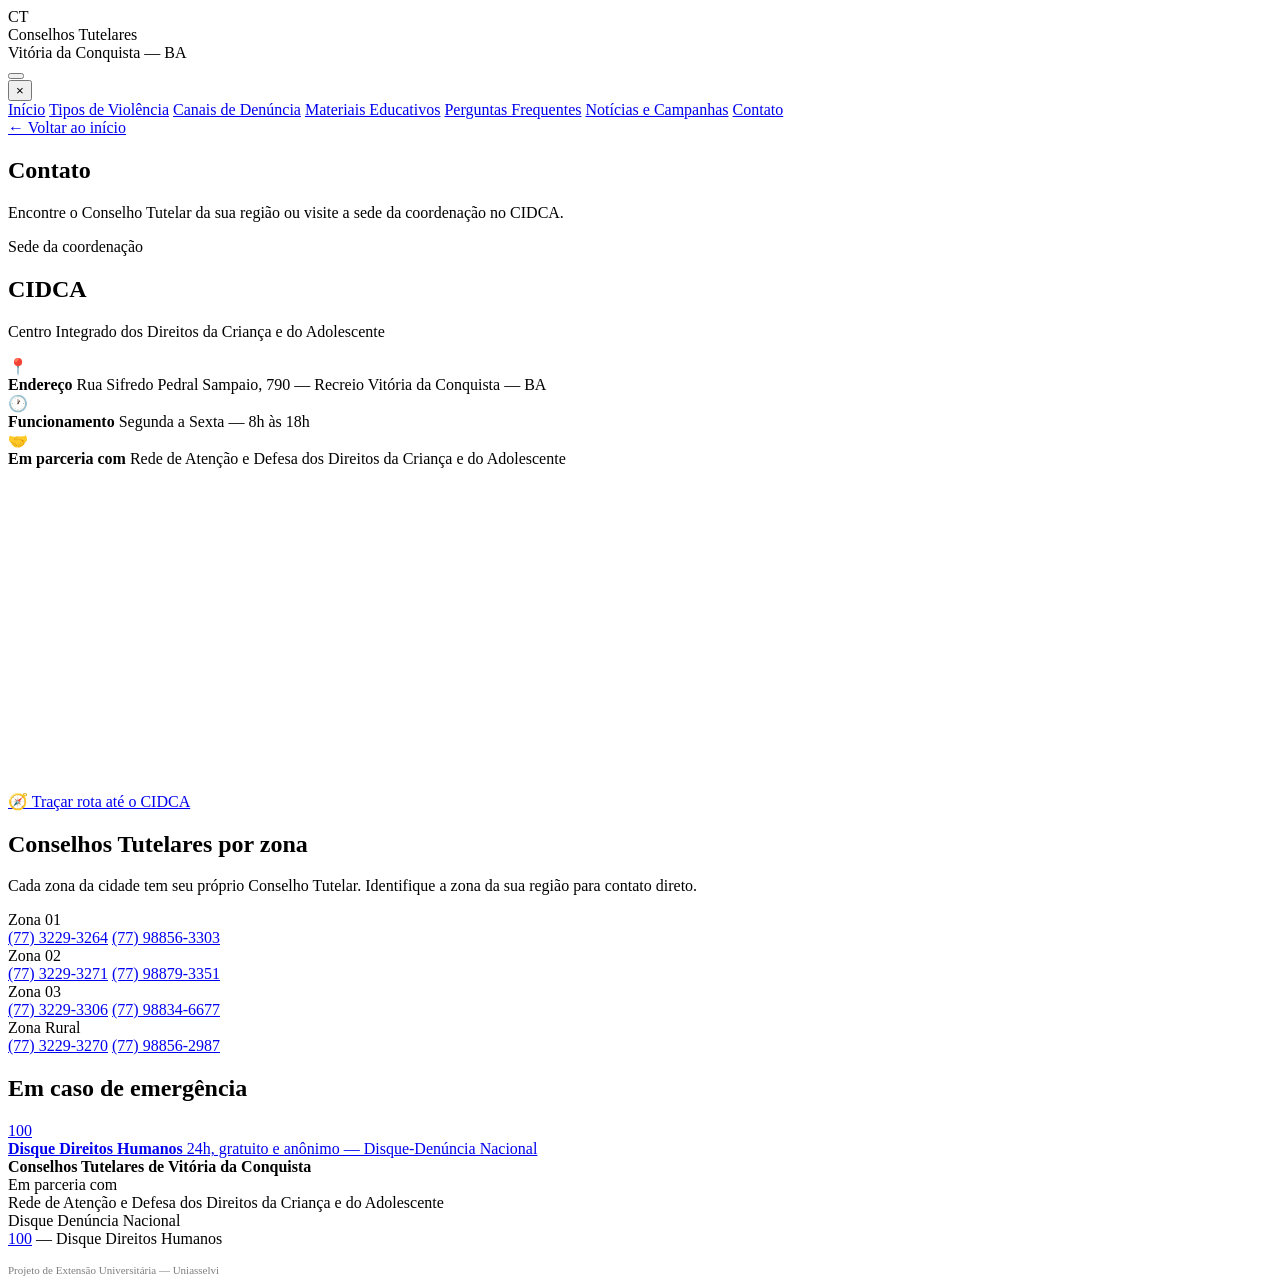
==== public/contato.html @ b0d044d9 "feat: página de contato com mapa do CIDCA e canais por zona" ====
<!DOCTYPE html>
<html lang="pt-BR">
<head>
  <meta charset="UTF-8">
  <meta name="viewport" content="width=device-width, initial-scale=1.0">
  <meta name="description" content="Como entrar em contato com os Conselhos Tutelares de Vitória da Conquista. Endereço, telefones por zona e mapa de localização.">
  <title>Contato — Conselhos Tutelares VCA</title>

  <link rel="preconnect" href="https://fonts.googleapis.com">
  <link rel="preconnect" href="https://fonts.gstatic.com" crossorigin>
  <link href="https://fonts.googleapis.com/css2?family=Bricolage+Grotesque:opsz,wght@12..96,500;12..96,600;12..96,700&family=DM+Sans:opsz,wght@9..40,400;9..40,500;9..40,600&display=swap" rel="stylesheet">

  <link rel="stylesheet" href="/css/style.css">
  <link rel="stylesheet" href="/css/contato.css">
</head>
<body>

  <header class="header">
    <div class="header-logo" aria-hidden="true">CT</div>
    <div class="header-info">
      <div class="nome">Conselhos Tutelares</div>
      <div class="local">Vitória da Conquista — BA</div>
    </div>
    <button class="menu-btn" aria-label="Abrir menu" id="abrirMenu">
      <span></span><span></span><span></span>
    </button>
  </header>

  <div class="menu-overlay" id="menuOverlay"></div>
  <aside class="menu-lateral" id="menuLateral" aria-hidden="true">
    <button class="menu-fechar" aria-label="Fechar menu" id="fecharMenu">×</button>
    <nav>
      <a href="/">Início</a>
      <a href="/tipos-violencia">Tipos de Violência</a>
      <a href="/#canais">Canais de Denúncia</a>
      <a href="/materiais">Materiais Educativos</a>
      <a href="/faq">Perguntas Frequentes</a>
      <a href="/noticias">Notícias e Campanhas</a>
      <a href="/contato">Contato</a>
    </nav>
  </aside>

  <main>

    <section class="section-header">
      <a href="/" class="voltar">← Voltar ao início</a>
      <h1>Contato</h1>
      <p>Encontre o Conselho Tutelar da sua região ou visite a sede da coordenação no CIDCA.</p>
    </section>

    <!-- COORDENAÇÃO / CIDCA -->
    <section class="secao">
      <div class="cidca-card">
        <div class="cidca-titulo">
          <span class="cidca-tag">Sede da coordenação</span>
          <h2>CIDCA</h2>
          <p>Centro Integrado dos Direitos da Criança e do Adolescente</p>
        </div>

        <div class="cidca-info">
          <div class="info-linha">
            <span class="info-icone" aria-hidden="true">📍</span>
            <div>
              <strong>Endereço</strong>
              <span>Rua Sifredo Pedral Sampaio, 790 — Recreio</span>
              <span>Vitória da Conquista — BA</span>
            </div>
          </div>

          <div class="info-linha">
            <span class="info-icone" aria-hidden="true">🕐</span>
            <div>
              <strong>Funcionamento</strong>
              <span>Segunda a Sexta — 8h às 18h</span>
            </div>
          </div>

          <div class="info-linha">
            <span class="info-icone" aria-hidden="true">🤝</span>
            <div>
              <strong>Em parceria com</strong>
              <span>Rede de Atenção e Defesa dos Direitos da Criança e do Adolescente</span>
            </div>
          </div>
        </div>

        <!-- Mapa Google embed -->
        <div class="mapa-container">
          <iframe
            src="https://www.google.com/maps?q=Rua+Sifredo+Pedral+Sampaio,+790,+Recreio,+Vit%C3%B3ria+da+Conquista,+BA&output=embed"
            width="100%"
            height="320"
            style="border:0;"
            allowfullscreen=""
            loading="lazy"
            referrerpolicy="no-referrer-when-downgrade"
            title="Mapa da localização do CIDCA">
          </iframe>
        </div>

        <a href="https://www.google.com/maps/dir/?api=1&destination=Rua+Sifredo+Pedral+Sampaio,+790,+Recreio,+Vit%C3%B3ria+da+Conquista,+BA" target="_blank" rel="noopener" class="btn btn-secundario btn-rotas">
          🧭 Traçar rota até o CIDCA
        </a>
      </div>
    </section>

    <!-- CONSELHOS POR ZONA -->
    <section class="secao secao-canais">
      <h2>Conselhos Tutelares por zona</h2>
      <p class="canais-intro">Cada zona da cidade tem seu próprio Conselho Tutelar. Identifique a zona da sua região para contato direto.</p>

      <div class="canal-lista">
        <div class="canal-item">
          <div class="canal-zona">Zona 01</div>
          <div class="canal-telefones">
            <a href="tel:7732293264">(77) 3229-3264</a>
            <a href="tel:77988563303">(77) 98856-3303</a>
          </div>
        </div>
        <div class="canal-item">
          <div class="canal-zona">Zona 02</div>
          <div class="canal-telefones">
            <a href="tel:7732293271">(77) 3229-3271</a>
            <a href="tel:77988793351">(77) 98879-3351</a>
          </div>
        </div>
        <div class="canal-item">
          <div class="canal-zona">Zona 03</div>
          <div class="canal-telefones">
            <a href="tel:7732293306">(77) 3229-3306</a>
            <a href="tel:77988346677">(77) 98834-6677</a>
          </div>
        </div>
        <div class="canal-item">
          <div class="canal-zona">Zona Rural</div>
          <div class="canal-telefones">
            <a href="tel:7732293270">(77) 3229-3270</a>
            <a href="tel:77988562987">(77) 98856-2987</a>
          </div>
        </div>
      </div>
    </section>

    <!-- EMERGÊNCIAS -->
    <section class="secao">
      <h2>Em caso de emergência</h2>
      <a href="tel:100" class="canal-destaque">
        <div class="canal-destaque-numero">100</div>
        <div class="canal-destaque-info">
          <strong>Disque Direitos Humanos</strong>
          <span>24h, gratuito e anônimo — Disque-Denúncia Nacional</span>
        </div>
      </a>
    </section>

  </main>

  <footer class="rodape">
    <strong>Conselhos Tutelares de Vitória da Conquista</strong>
    <div class="rodape-linha">
      <div class="label">Em parceria com</div>
      <div>Rede de Atenção e Defesa dos Direitos da Criança e do Adolescente</div>
    </div>
    <div class="rodape-linha">
      <div class="label">Disque Denúncia Nacional</div>
      <div><a href="tel:100">100</a> — Disque Direitos Humanos</div>
    </div>
    <div class="rodape-linha" style="margin-top: 16px; opacity: 0.5; font-size: 11px;">
      Projeto de Extensão Universitária — Uniasselvi
    </div>
  </footer>

  <script>
    const abrirMenu = document.getElementById('abrirMenu');
    const fecharMenu = document.getElementById('fecharMenu');
    const menuLateral = document.getElementById('menuLateral');
    const menuOverlay = document.getElementById('menuOverlay');

    function abrir() {
      menuLateral.classList.add('aberto');
      menuOverlay.classList.add('aberto');
      menuLateral.setAttribute('aria-hidden', 'false');
    }

    function fechar() {
      menuLateral.classList.remove('aberto');
      menuOverlay.classList.remove('aberto');
      menuLateral.setAttribute('aria-hidden', 'true');
    }

    abrirMenu.addEventListener('click', abrir);
    fecharMenu.addEventListener('click', fechar);
    menuOverlay.addEventListener('click', fechar);

    document.querySelectorAll('.menu-lateral nav a').forEach(link => {
      link.addEventListener('click', fechar);
    });
  </script>

</body>
</html>
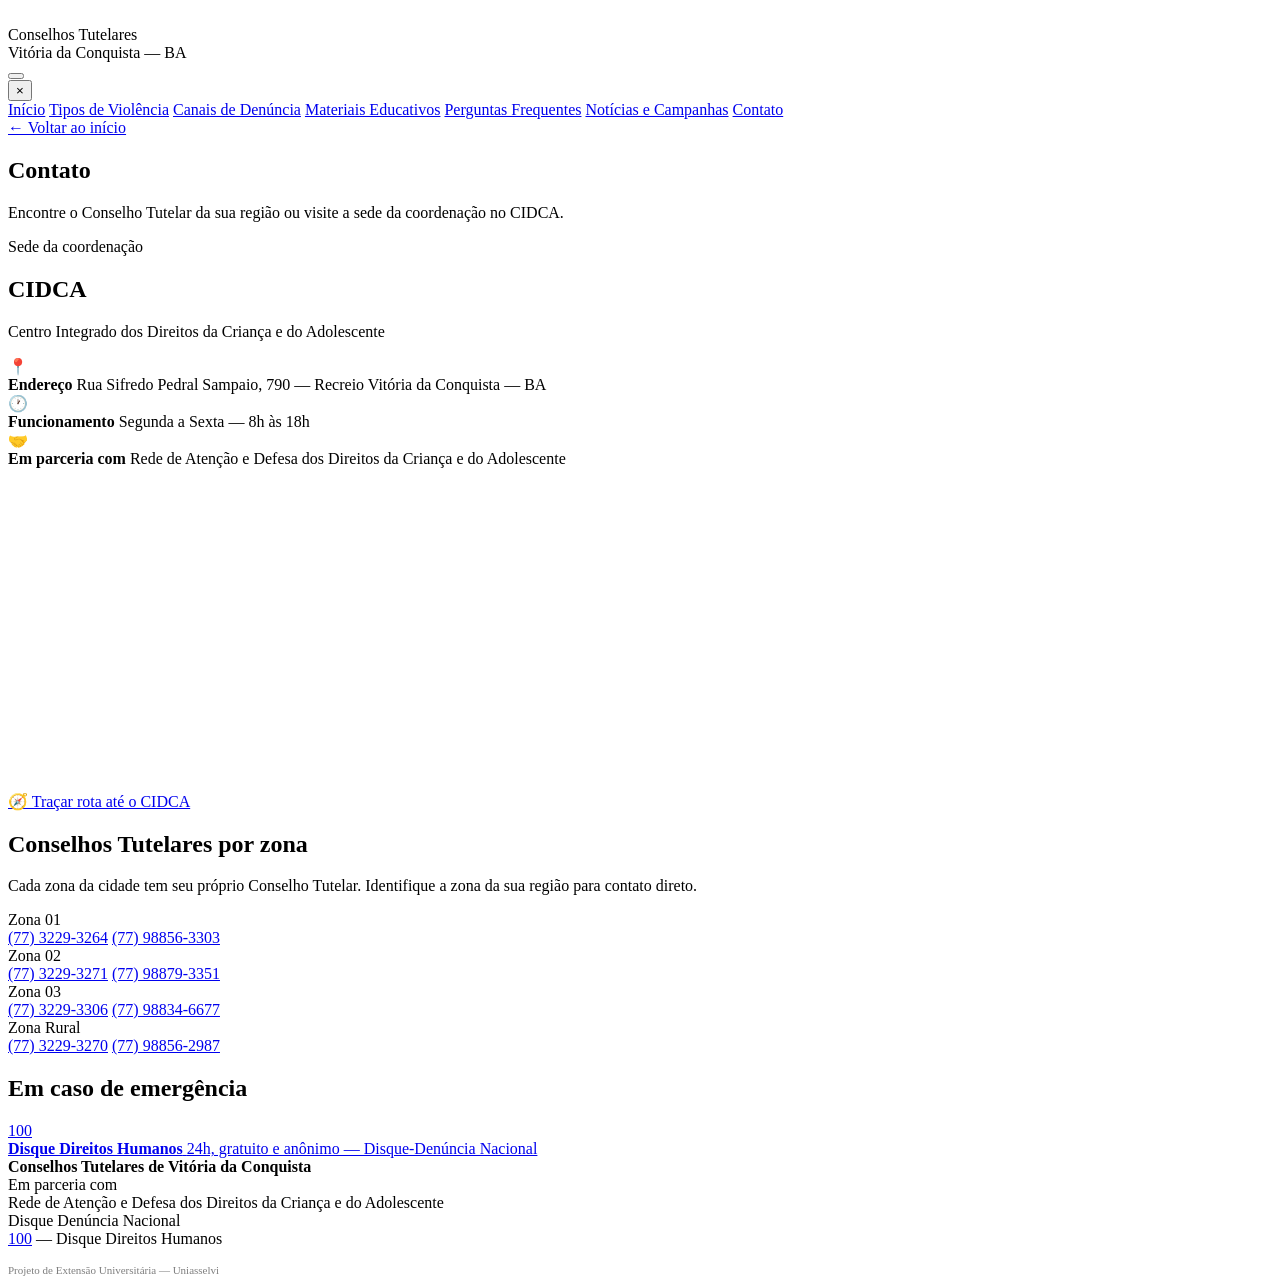
==== commit eb01381d: "style: substitui logo CT por ícone de mão e coração" ====
--- a/public/contato.html
+++ b/public/contato.html
@@ -16,7 +16,7 @@
 <body>
 
   <header class="header">
-    <div class="header-logo" aria-hidden="true">CT</div>
+    <div class="header-logo" aria-hidden="true"><img src="/img/logo-mao.svg" alt=""></div>
     <div class="header-info">
       <div class="nome">Conselhos Tutelares</div>
       <div class="local">Vitória da Conquista — BA</div>
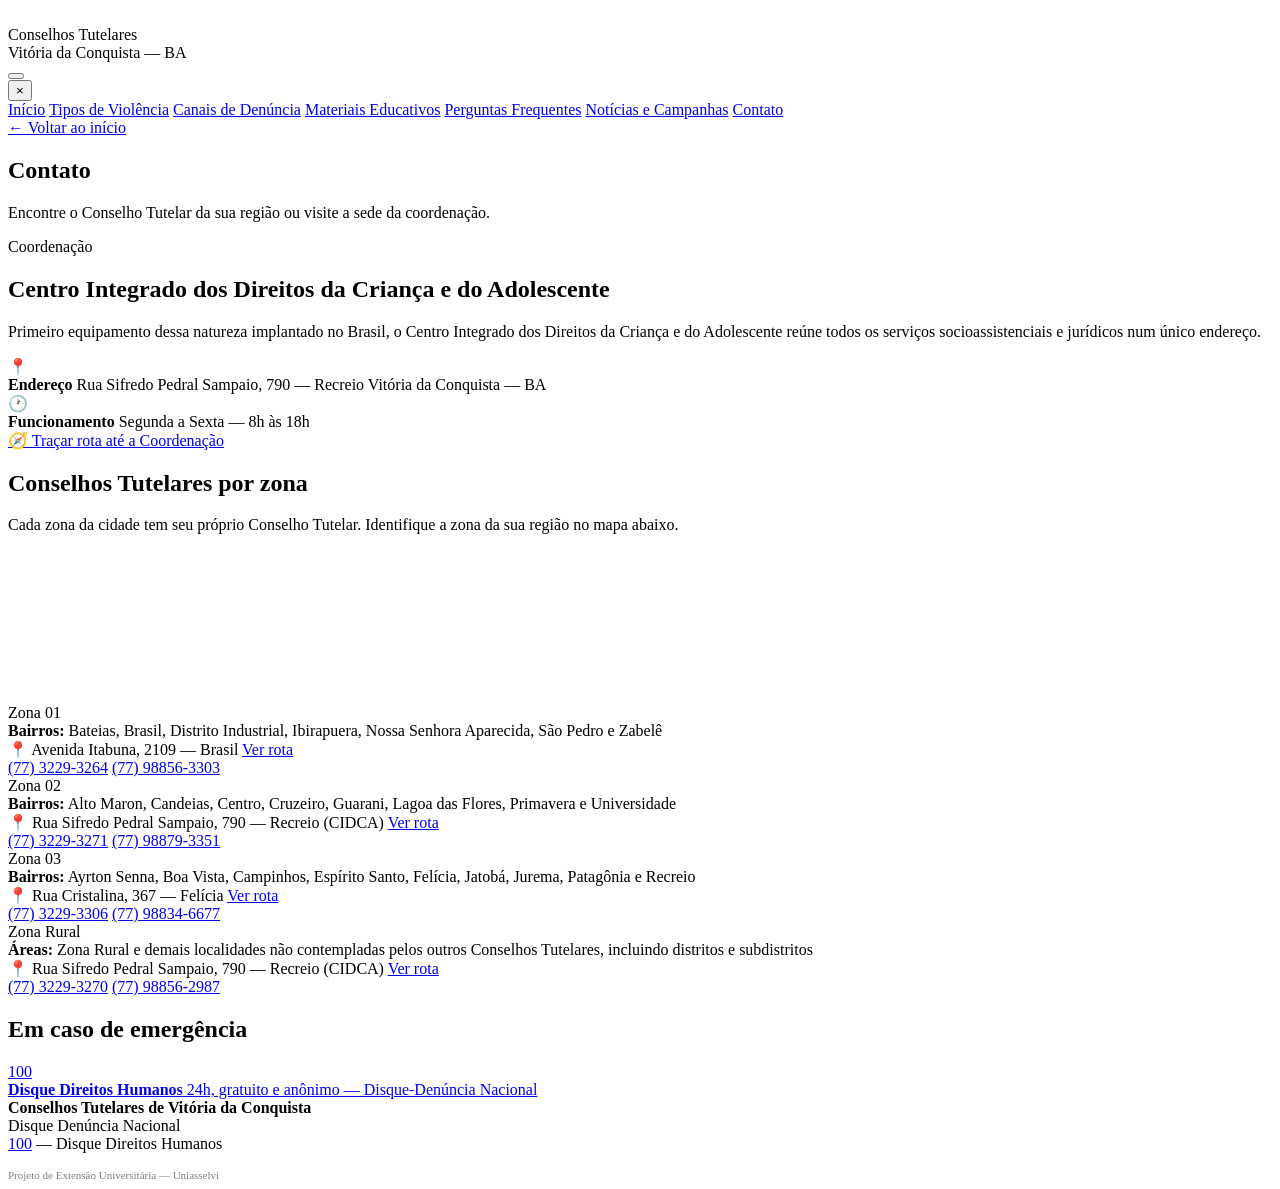
==== commit 693c900e: "feat: adiciona bairros por zona, mapa My Maps com múltiplos pinos e reformata card CIDCA" ====
--- a/public/contato.html
+++ b/public/contato.html
@@ -3,12 +3,13 @@
 <head>
   <meta charset="UTF-8">
   <meta name="viewport" content="width=device-width, initial-scale=1.0">
-  <meta name="description" content="Como entrar em contato com os Conselhos Tutelares de Vitória da Conquista. Endereço, telefones por zona e mapa de localização.">
+  <meta name="description" content="Como entrar em contato com os Conselhos Tutelares de Vitória da Conquista. Endereços, telefones por zona e mapa de localização.">
   <title>Contato — Conselhos Tutelares VCA</title>
 
   <link rel="preconnect" href="https://fonts.googleapis.com">
   <link rel="preconnect" href="https://fonts.gstatic.com" crossorigin>
   <link href="https://fonts.googleapis.com/css2?family=Bricolage+Grotesque:opsz,wght@12..96,500;12..96,600;12..96,700&family=DM+Sans:opsz,wght@9..40,400;9..40,500;9..40,600&display=swap" rel="stylesheet">
+
 
   <link rel="stylesheet" href="/css/style.css">
   <link rel="stylesheet" href="/css/contato.css">
@@ -45,16 +46,16 @@
     <section class="section-header">
       <a href="/" class="voltar">← Voltar ao início</a>
       <h1>Contato</h1>
-      <p>Encontre o Conselho Tutelar da sua região ou visite a sede da coordenação no CIDCA.</p>
+      <p>Encontre o Conselho Tutelar da sua região ou visite a sede da coordenação.</p>
     </section>
 
     <!-- COORDENAÇÃO / CIDCA -->
     <section class="secao">
       <div class="cidca-card">
         <div class="cidca-titulo">
-          <span class="cidca-tag">Sede da coordenação</span>
-          <h2>CIDCA</h2>
-          <p>Centro Integrado dos Direitos da Criança e do Adolescente</p>
+          <span class="cidca-tag">Coordenação</span>
+          <h2>Centro Integrado dos Direitos da Criança e do Adolescente</h2>
+          <p>Primeiro equipamento dessa natureza implantado no Brasil, o Centro Integrado dos Direitos da Criança e do Adolescente reúne todos os serviços socioassistenciais e jurídicos num único endereço.</p>
         </div>
 
         <div class="cidca-info">
@@ -74,32 +75,10 @@
               <span>Segunda a Sexta — 8h às 18h</span>
             </div>
           </div>
-
-          <div class="info-linha">
-            <span class="info-icone" aria-hidden="true">🤝</span>
-            <div>
-              <strong>Em parceria com</strong>
-              <span>Rede de Atenção e Defesa dos Direitos da Criança e do Adolescente</span>
-            </div>
-          </div>
-        </div>
-
-        <!-- Mapa Google embed -->
-        <div class="mapa-container">
-          <iframe
-            src="https://www.google.com/maps?q=Rua+Sifredo+Pedral+Sampaio,+790,+Recreio,+Vit%C3%B3ria+da+Conquista,+BA&output=embed"
-            width="100%"
-            height="320"
-            style="border:0;"
-            allowfullscreen=""
-            loading="lazy"
-            referrerpolicy="no-referrer-when-downgrade"
-            title="Mapa da localização do CIDCA">
-          </iframe>
         </div>
 
         <a href="https://www.google.com/maps/dir/?api=1&destination=Rua+Sifredo+Pedral+Sampaio,+790,+Recreio,+Vit%C3%B3ria+da+Conquista,+BA" target="_blank" rel="noopener" class="btn btn-secundario btn-rotas">
-          🧭 Traçar rota até o CIDCA
+          🧭 Traçar rota até a Coordenação
         </a>
       </div>
     </section>
@@ -107,32 +86,64 @@
     <!-- CONSELHOS POR ZONA -->
     <section class="secao secao-canais">
       <h2>Conselhos Tutelares por zona</h2>
-      <p class="canais-intro">Cada zona da cidade tem seu próprio Conselho Tutelar. Identifique a zona da sua região para contato direto.</p>
+      <p class="canais-intro">Cada zona da cidade tem seu próprio Conselho Tutelar. Identifique a zona da sua região no mapa abaixo.</p>
+
+      <!-- Mapa com pinos das sedes -->
+      <div class="mapa-container">
+        <iframe src="https://www.google.com/maps/d/u/0/embed?mid=1IwNT1JMg4gSRXkV-fbId9wQQi3Pl4gA&ehbc=2E312F" width="100%" height="100%" style="border:0;" loading="lazy" title="Mapa das sedes dos Conselhos Tutelares"></iframe>
+      </div>
 
       <div class="canal-lista">
         <div class="canal-item">
           <div class="canal-zona">Zona 01</div>
+          <div class="canal-bairros"><strong>Bairros:</strong> Bateias, Brasil, Distrito Industrial, Ibirapuera, Nossa Senhora Aparecida, São Pedro e Zabelê</div>
+          <div class="canal-endereco">
+            <span class="canal-endereco-icone" aria-hidden="true">📍</span>
+            <span>Avenida Itabuna, 2109 — Brasil</span>
+            <a href="https://www.google.com/maps/dir/?api=1&destination=Avenida+Itabuna,+2109,+Brasil,+Vit%C3%B3ria+da+Conquista,+BA" target="_blank" rel="noopener" class="canal-rota">Ver rota</a>
+          </div>
           <div class="canal-telefones">
             <a href="tel:7732293264">(77) 3229-3264</a>
             <a href="tel:77988563303">(77) 98856-3303</a>
           </div>
         </div>
+
         <div class="canal-item">
           <div class="canal-zona">Zona 02</div>
+          <div class="canal-bairros"><strong>Bairros:</strong> Alto Maron, Candeias, Centro, Cruzeiro, Guarani, Lagoa das Flores, Primavera e Universidade</div>
+          <div class="canal-endereco">
+            <span class="canal-endereco-icone" aria-hidden="true">📍</span>
+            <span>Rua Sifredo Pedral Sampaio, 790 — Recreio (CIDCA)</span>
+            <a href="https://www.google.com/maps/dir/?api=1&destination=Rua+Sifredo+Pedral+Sampaio,+790,+Recreio,+Vit%C3%B3ria+da+Conquista,+BA" target="_blank" rel="noopener" class="canal-rota">Ver rota</a>
+          </div>
           <div class="canal-telefones">
             <a href="tel:7732293271">(77) 3229-3271</a>
             <a href="tel:77988793351">(77) 98879-3351</a>
           </div>
         </div>
+
         <div class="canal-item">
           <div class="canal-zona">Zona 03</div>
+          <div class="canal-bairros"><strong>Bairros:</strong> Ayrton Senna, Boa Vista, Campinhos, Espírito Santo, Felícia, Jatobá, Jurema, Patagônia e Recreio</div>
+          <div class="canal-endereco">
+            <span class="canal-endereco-icone" aria-hidden="true">📍</span>
+            <span>Rua Cristalina, 367 — Felícia</span>
+            <a href="https://www.google.com/maps/dir/?api=1&destination=Rua+Cristalina,+367,+Fel%C3%ADcia,+Vit%C3%B3ria+da+Conquista,+BA" target="_blank" rel="noopener" class="canal-rota">Ver rota</a>
+          </div>
           <div class="canal-telefones">
             <a href="tel:7732293306">(77) 3229-3306</a>
             <a href="tel:77988346677">(77) 98834-6677</a>
           </div>
         </div>
+
         <div class="canal-item">
           <div class="canal-zona">Zona Rural</div>
+          <div class="canal-bairros"><strong>Áreas:</strong> Zona Rural e demais localidades não contempladas pelos outros Conselhos Tutelares, incluindo distritos e subdistritos</div>
+          <div class="canal-endereco">
+            <span class="canal-endereco-icone" aria-hidden="true">📍</span>
+            <span>Rua Sifredo Pedral Sampaio, 790 — Recreio (CIDCA)</span>
+            <a href="https://www.google.com/maps/dir/?api=1&destination=Rua+Sifredo+Pedral+Sampaio,+790,+Recreio,+Vit%C3%B3ria+da+Conquista,+BA" target="_blank" rel="noopener" class="canal-rota">Ver rota</a>
+          </div>
           <div class="canal-telefones">
             <a href="tel:7732293270">(77) 3229-3270</a>
             <a href="tel:77988562987">(77) 98856-2987</a>
@@ -158,10 +169,6 @@
   <footer class="rodape">
     <strong>Conselhos Tutelares de Vitória da Conquista</strong>
     <div class="rodape-linha">
-      <div class="label">Em parceria com</div>
-      <div>Rede de Atenção e Defesa dos Direitos da Criança e do Adolescente</div>
-    </div>
-    <div class="rodape-linha">
       <div class="label">Disque Denúncia Nacional</div>
       <div><a href="tel:100">100</a> — Disque Direitos Humanos</div>
     </div>
@@ -170,6 +177,7 @@
     </div>
   </footer>
 
+
   <script>
     const abrirMenu = document.getElementById('abrirMenu');
     const fecharMenu = document.getElementById('fecharMenu');
